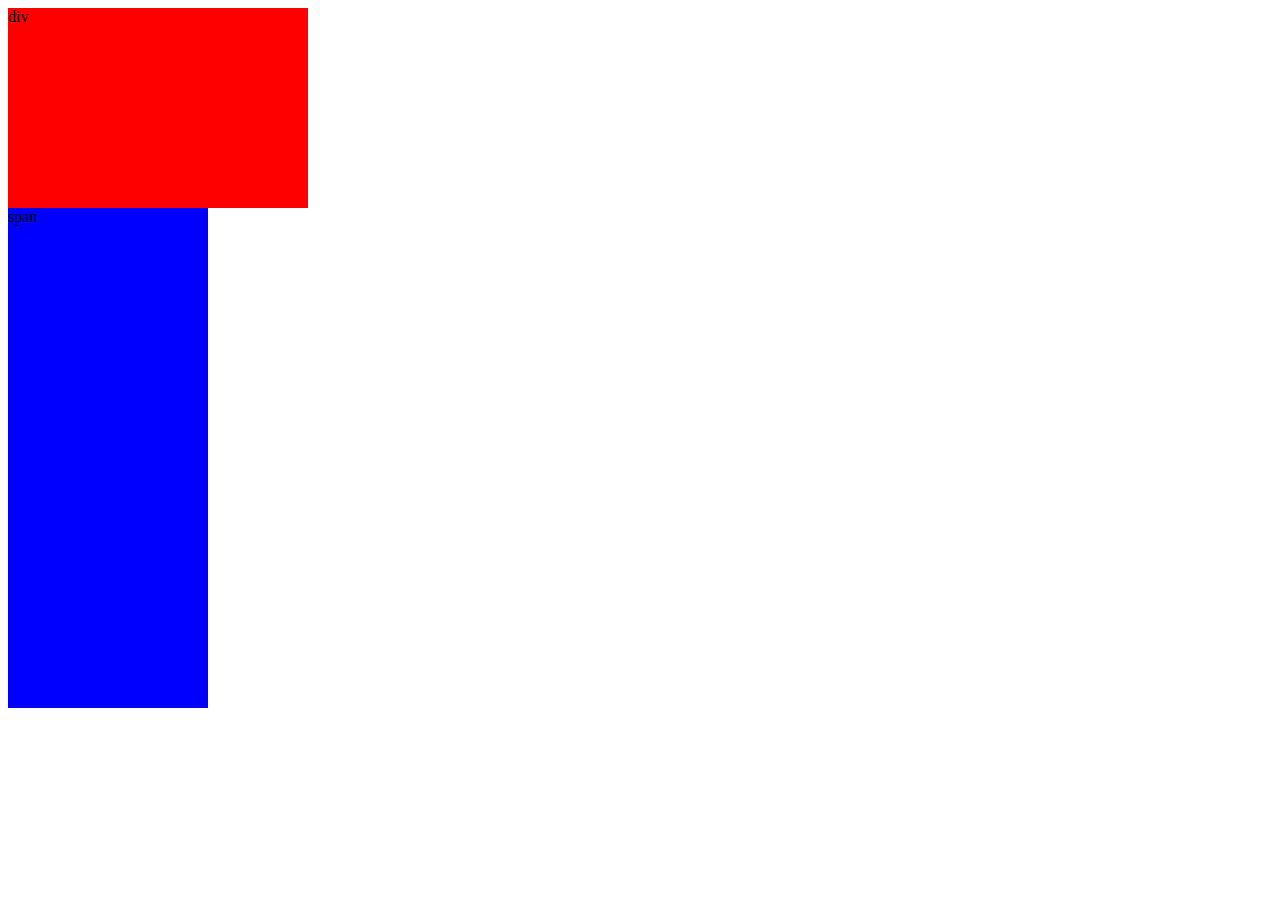
==== index.html @ 4f7e056c "block, inline-block" ====
<!DOCTYPE html>
<html lang="ko-KR">
<head>
	<meta charset="utf-8">
	<meta http-equiv="X-UA-Compatible" content="IE=edge">
	<meta name="viewport" content="width=device-width, initial-scale=1.0">
	<title>learn_html_css</title>
	<link rel="stylesheet" href="style.css">
</head>
<body>
	<div>div</div>
	<span>span</span>
</body>
</html>
---- style.css ----
div {
  display: block;
  width: 300px;
  height: 200px;
  background-color: red;
}

span {
  display: inline-block;
  width: 200px;
  height: 500px;
  background-color: blue;
}
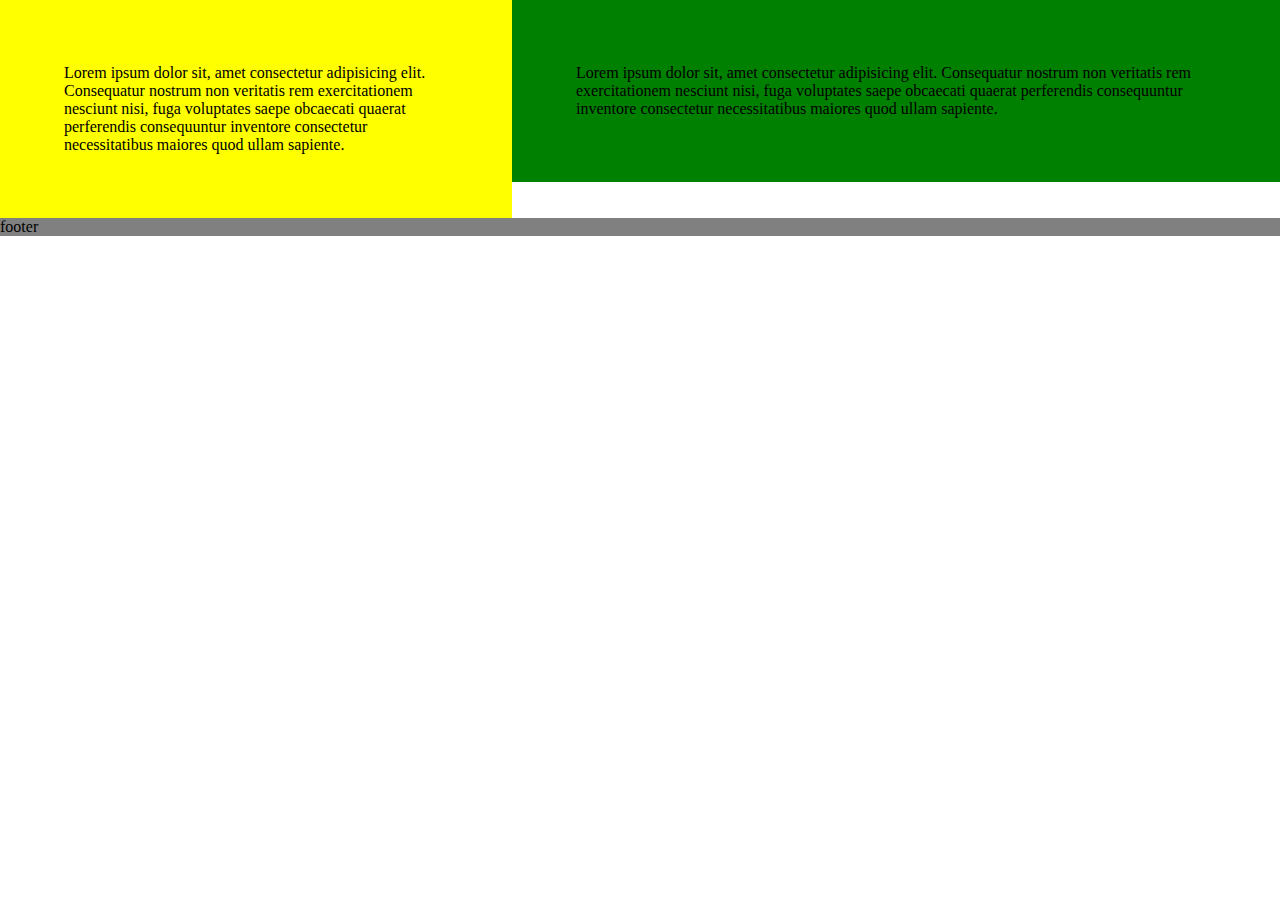
==== commit ea249313: "clear: both" ====
--- a/index.html
+++ b/index.html
@@ -8,7 +8,10 @@
 	<link rel="stylesheet" href="style.css">
 </head>
 <body>
-	<div>div</div>
-	<span>span</span>
+	<div class="container">
+		<section class="item item-a">Lorem ipsum dolor sit, amet consectetur adipisicing elit. Consequatur nostrum non veritatis rem exercitationem nesciunt nisi, fuga voluptates saepe obcaecati quaerat perferendis consequuntur inventore consectetur necessitatibus maiores quod ullam sapiente.</section>
+		<section class="item item-b">Lorem ipsum dolor sit, amet consectetur adipisicing elit. Consequatur nostrum non veritatis rem exercitationem nesciunt nisi, fuga voluptates saepe obcaecati quaerat perferendis consequuntur inventore consectetur necessitatibus maiores quod ullam sapiente.</section>
+	</div>
+	<footer>footer</footer>
 </body>
 </html>--- a/style.css
+++ b/style.css
@@ -1,13 +1,29 @@
-div {
-  display: block;
-  width: 300px;
-  height: 200px;
-  background-color: red;
+/* reset CSS */
+body {
+  margin: 0;
 }
 
-span {
-  display: inline-block;
-  width: 200px;
-  height: 500px;
-  background-color: blue;
+.container {
+  /* max-width: 1000px;
+  margin: 0 auto; */
+}
+
+.item {
+  float: left;
+  padding: 5%;
+}
+
+.item-a {
+  width: 30%;
+  background-color: yellow;
+}
+
+.item-b {
+  width: 50%;
+  background-color: green;
+}
+
+footer {
+  clear: both;
+  background-color: gray;
 }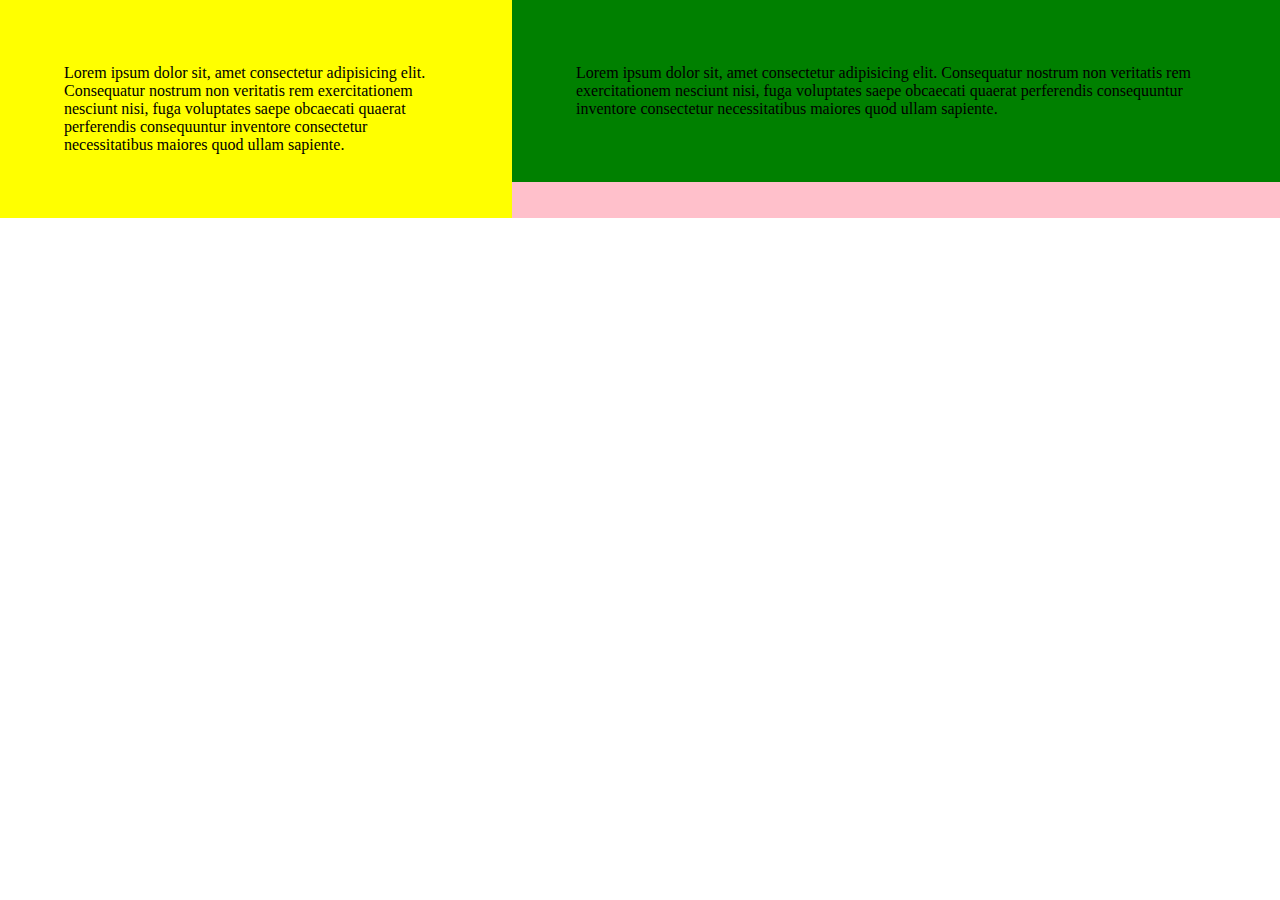
==== commit 9c85e34d: "media screen" ====
--- a/index.html
+++ b/index.html
@@ -12,6 +12,5 @@
 		<section class="item item-a">Lorem ipsum dolor sit, amet consectetur adipisicing elit. Consequatur nostrum non veritatis rem exercitationem nesciunt nisi, fuga voluptates saepe obcaecati quaerat perferendis consequuntur inventore consectetur necessitatibus maiores quod ullam sapiente.</section>
 		<section class="item item-b">Lorem ipsum dolor sit, amet consectetur adipisicing elit. Consequatur nostrum non veritatis rem exercitationem nesciunt nisi, fuga voluptates saepe obcaecati quaerat perferendis consequuntur inventore consectetur necessitatibus maiores quod ullam sapiente.</section>
 	</div>
-	<footer>footer</footer>
 </body>
 </html>--- a/style.css
+++ b/style.css
@@ -4,26 +4,37 @@
 }
 
 .container {
-  /* max-width: 1000px;
-  margin: 0 auto; */
+  background-color: pink;
 }
 
 .item {
-  float: left;
   padding: 5%;
 }
 
 .item-a {
-  width: 30%;
   background-color: yellow;
 }
 
 .item-b {
-  width: 50%;
   background-color: green;
 }
 
-footer {
-  clear: both;
-  background-color: gray;
+@media screen and (min-width: 700px) {
+  .container {
+    font-size: 0;
+  }
+
+  .item {
+    display: inline-block;
+    vertical-align: top;
+    font-size: 1rem;
+  }
+
+  .item-a {
+    width: 30%;
+  }
+
+  .item-b {
+    width: 50%;
+  }
 }